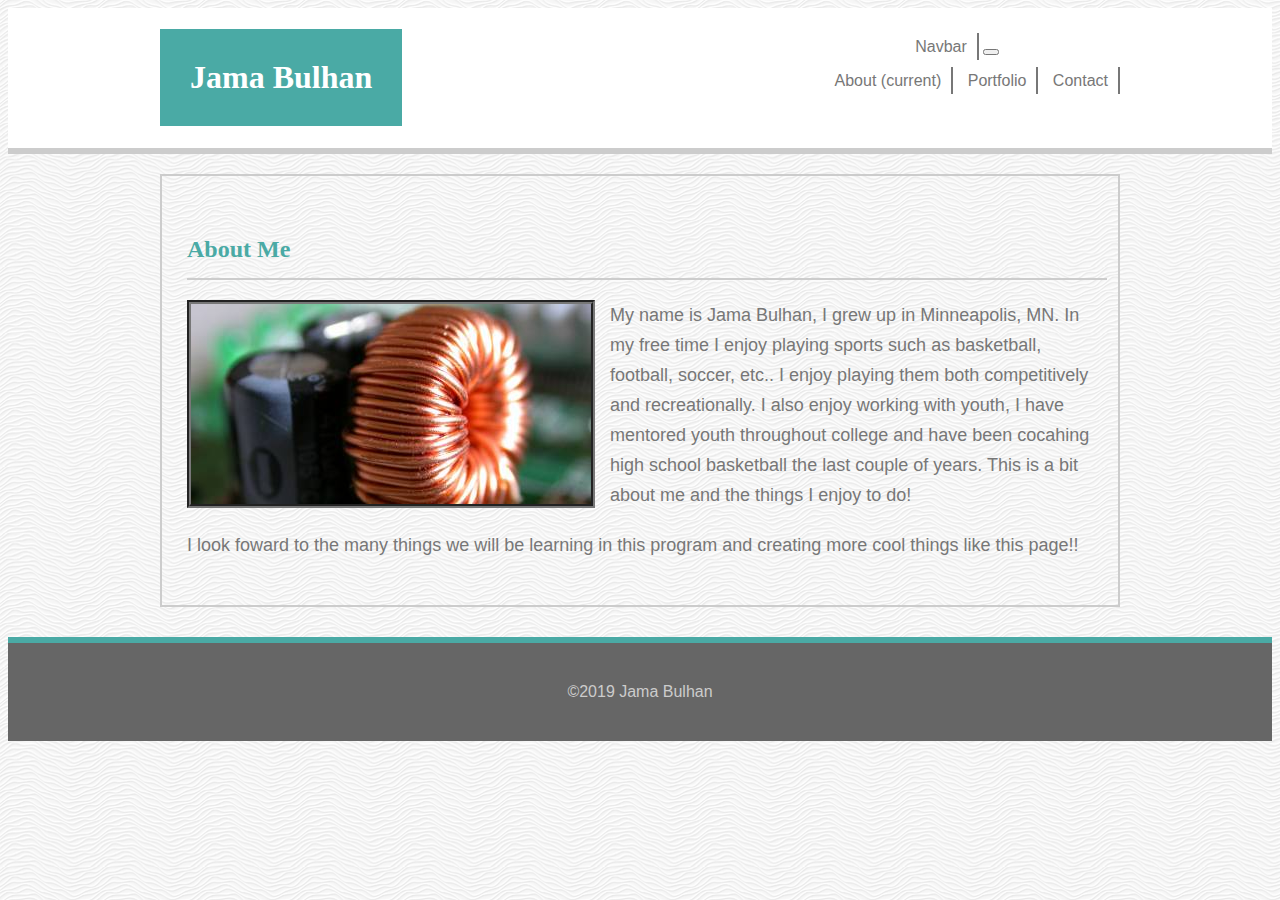
==== index.html @ 17a19711 "updated" ====
<!DOCTYPE <!DOCTYPE html>
<html>

<head>
    <meta charset="utf-8" />
    <title> Main Page | Basic Portfolio</title>
    <link rel="stylesheet" href="https://stackpath.bootstrapcdn.com/bootstrap/4.2.1/css/bootstrap.min.css" integrity="sha384-GJzZqFGwb1QTTN6wy59ffF1BuGJpLSa9DkKMp0DgiMDm4iYMj70gZWKYbI706tWS" crossorigin="anonymous">
    <!-- <link rel="stylesheet"  href="./assets/css/reset.css" /> -->
    <link rel="stylesheet" href="./assets copy/css/style.css" />
</head>
<body>
    <header>
            
        <div class= "wrapper">
         
            <div class="container">
                    <h1>Jama Bulhan</h1>
                <nav class="navbar navbar-expand-lg navbar-light bg-light">
                  <a class="navbar-brand" href="#">Navbar</a>
                  <button class="navbar-toggler" type="button" data-toggle="collapse" data-target="#navbarNav" aria-controls="navbarNav" aria-expanded="false" aria-label="Toggle navigation">
                    <span class="navbar-toggler-icon"></span>
                  </button>
                  <div class="collapse navbar-collapse" id="navbarNav">
                    <ul class="navbar-nav">
                      <li class="nav-item active">
                        <a class="nav-link" href="index.html">About <span class="sr-only">(current)</span></a>
                      </li>
                      <li class="nav-item">
                        <a class="nav-link" href="portfolio.html">Portfolio</a>
                      </li>
                      <li class="nav-item">
                        <a class="nav-link" href="contact.html">Contact</a>
                      </li>
                    </ul>
                  </div>
                </nav>
              </div>
            </div>

    </header>
  

    <div class="wrapper">
        <section id="left-column">
            <h2>About Me</h2>

            <img src="assets copy/images/Placeholder.jpeg" alt="Placeholder Photo" class=inline-img> 

            <p> My name is Jama Bulhan, I grew up in Minneapolis, MN. In my free time I enjoy playing sports such as basketball, football, soccer, etc.. I enjoy playing them both competitively and recreationally. I also enjoy working with youth, I have mentored youth throughout college and have been cocahing high school basketball the last couple of years. This is a bit about me and the things I enjoy to do! </p> 
      
            <p>I look foward to the many things we will be learning in this program and creating more cool things like this page!!</p>
        </section>
    </div>

    <div class="clearfix"></div>

    <footer>
        &copy;2019 Jama Bulhan
    </footer>

    <div class="row">
            <div class="col-12 col-md-8"></div>
            <div class="col-6 col-md-4"></div>
          </div>
          
          <div class="row">
            <div class="col-6 col-md-4"></div>
            <div class="col-6 col-md-4"></div>
            <div class="col-6 col-md-4"></div>
          </div>
          
          <div class="row">
            <div class="col-6"></div>
            <div class="col-6"></div>
          </div>

</body>
</html>
---- assets copy/css/style.css ----
* {
    box-sizing: border-box;
}

body {
    background: url('../images/white-waves.png') repeat;
    font-family: Arial, Arial, Helvetica, sans-serif; 
    overflow: auto;
    color: #777777;
}

h1, h2, h3, h4, h5, h6 {
    font-family: Georgia, 'Times New Roman', Times, serif;
    color: #4aaaa5;
    font-weight: bold;
}

header {
    background: #ffffff;
    border-bottom: 6px solid #cccccc;
    margin-bottom: 20px;
}

h1 {
    background-color: #4aaaa5;
    color: white;
    display: inline-block;
    padding: 30px;
    font-size: 24x;
}

nav { 
    width: 350x;
    margin-top: 30px;
    text-align: center; 
    float: right;
}

nav ul li {
    display: inline;
}

nav a{
    color: #777777;
    font-size: 16px;
    padding: 5px 10px;
    border-right: 2px solid #777777;
    text-decoration: none;
}

p {
    font-size: 18px;
    line-height: 30px;
    margin-bottom: 20px;
}

footer{
   background: #666666;
   border-top: 6px solid #4aaaa5;
   color: #cccccc;
   text-align: center;
   padding: 40px;
   margin-top: 30px;
}

form label{
    font-size: 20px;
    display: block;
}

form input, form textarea {
    display: block;
    width: 100%;
    margin: 5px 0 20px 0;
    border: 3px solid #cccccc;
    padding: 10px;
    font-size: 18px;
}

form button{
    background: #cccccc;
    color: #4aaaa5;
    padding: 15px 20px;
    margin: 10px 0;
    font-size: 16px;
}

textarea {
    height: 300px;
}

.wrapper {
    width: 960px;
    margin: 0 auto;
}

.clearfix{
    display:block;
    clear: both;
}

.portfolio-pic {
    position: relative;
    margin-bottom: 20px; 
    width: 33.33%;
    float: left;
    height: 250px;
 }

 .portfolio-pic h4 {
    text-align: center;
    padding: 20px 0;
    position: absolute;
    bottom:15px;
    width: 15px;
 }

section {
    background: whtie;
    padding:25px;
    border: 2px solid #cccccc;
}

.inline-img{
    float: left;
    margin: 0 15px 15px 0;
    border: 4px groove #777777;
}

#left-column {
    width: 960px;
    float: left;
}

#left-column h2{
    width: 920px;
    padding: 15px 0;
    margin-bottom: 20px;
    border-bottom: 2px solid #cccccc;
    
}

#pic1 {
    background: url('../images/aniket-deole-294646-unsplash.jpg');
    background-size: cover;
    background-repeat: no-repeat;
    width: 100px;
    height: 100px;
    object-fit: contain;
    clear: both;
}

#pic2 {
    background: url('../images/daniela-cuevas-21225-unsplash.jpg');
    background-size: cover;
    background-repeat: no-repeat;
    width: 100px;
    height: 100px;
    object-fit: contain;
    clear: both;
}

#pic3{
    background: url('../images/irene-davila-329992-unsplash.jpg');
    background-size: cover;
    background-repeat: no-repeat;
    width: 100px;
    height: 100px;
    object-fit: contain;
    clear: both;
}

#pic4 {
    background: url('../images/jeremy-bishop-527439-unsplash.jpg');
    background-size: cover;
    background-repeat: no-repeat;
    width: 100px;
    height: 100px;
    object-fit: contain;
    clear: both;
} 

#pic5 {
    background: url('../images/pietro-de-grandi-329892-unsplash.jpg');
    background-size: cover;
    background-repeat: no-repeat; 
    width: 100px;
    height: 100px;
    object-fit: contain;
    clear: both;
}

#pic6 {
   background: url('../images/rob-bates-701730-unsplash.jpg');
   background-size: cover;
    background-repeat: no-repeat;
    width: 100px;
    height: 100px;
    object-fit: contain;
    clear: both;
}
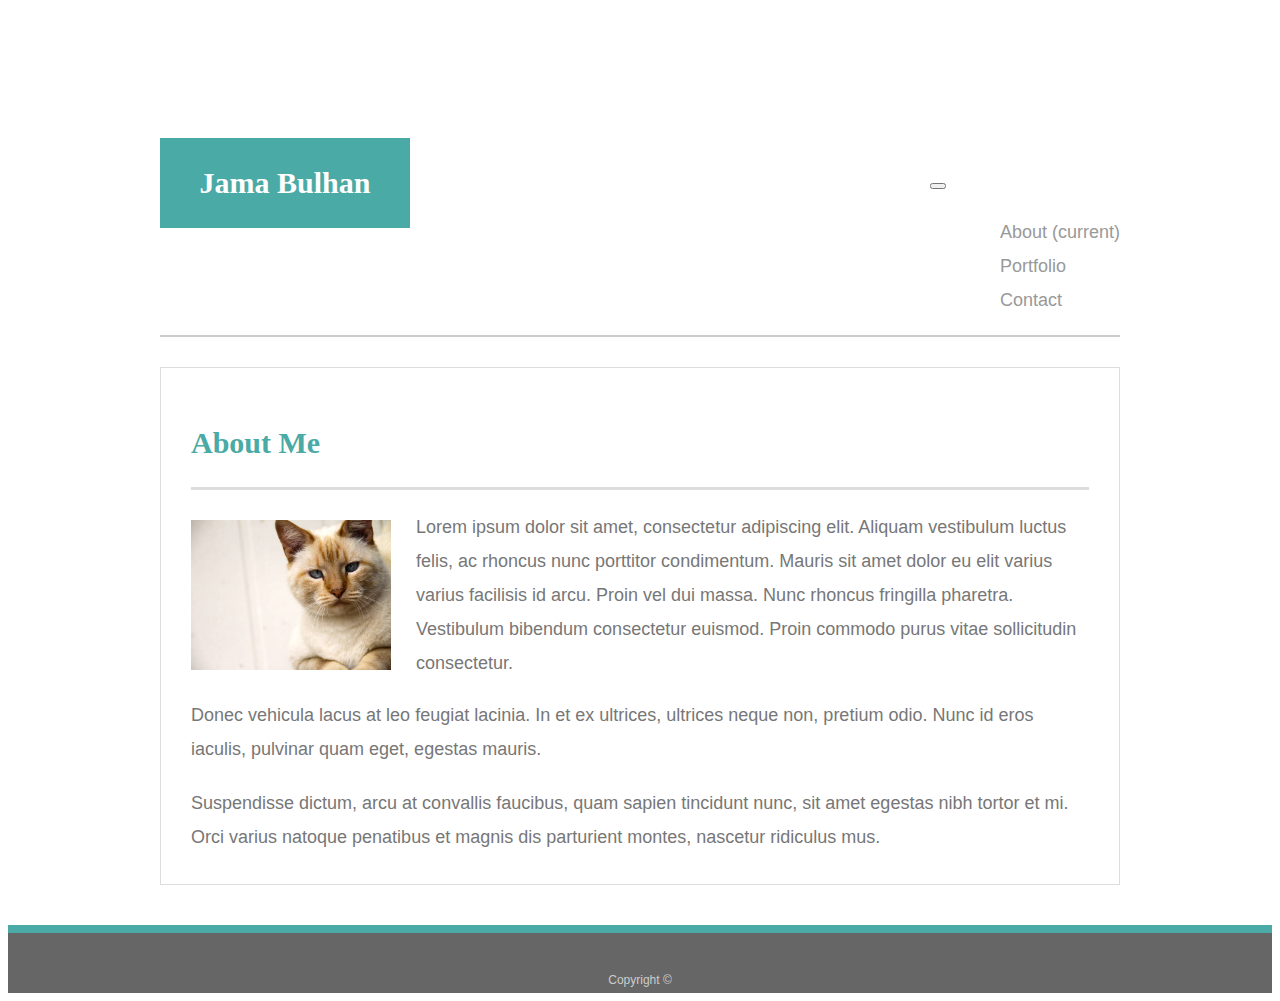
==== commit 22be10a7: "updated" ====
--- a/index.html
+++ b/index.html
@@ -1,78 +1,99 @@
-<!DOCTYPE <!DOCTYPE html>
-<html>
+<!doctype html>
+<html lang="en-us">
 
 <head>
-    <meta charset="utf-8" />
-    <title> Main Page | Basic Portfolio</title>
-    <link rel="stylesheet" href="https://stackpath.bootstrapcdn.com/bootstrap/4.2.1/css/bootstrap.min.css" integrity="sha384-GJzZqFGwb1QTTN6wy59ffF1BuGJpLSa9DkKMp0DgiMDm4iYMj70gZWKYbI706tWS" crossorigin="anonymous">
-    <!-- <link rel="stylesheet"  href="./assets/css/reset.css" /> -->
-    <link rel="stylesheet" href="./assets copy/css/style.css" />
+  <meta charset="UTF-8">
+  <meta name="viewport" content="width=device-width, initial-scale=1.0">
+  <title>About | Your Name</title>
+  <link rel="stylesheet" href="https://stackpath.bootstrapcdn.com/bootstrap/4.2.1/css/bootstrap.min.css" integrity="sha384-GJzZqFGwb1QTTN6wy59ffF1BuGJpLSa9DkKMp0DgiMDm4iYMj70gZWKYbI706tWS"
+    crossorigin="anonymous">
+  <link rel="stylesheet" type="text/css" href="assets/css/style.css">
 </head>
+
 <body>
-    <header>
-            
-        <div class= "wrapper">
-         
-            <div class="container">
-                    <h1>Jama Bulhan</h1>
-                <nav class="navbar navbar-expand-lg navbar-light bg-light">
-                  <a class="navbar-brand" href="#">Navbar</a>
-                  <button class="navbar-toggler" type="button" data-toggle="collapse" data-target="#navbarNav" aria-controls="navbarNav" aria-expanded="false" aria-label="Toggle navigation">
-                    <span class="navbar-toggler-icon"></span>
-                  </button>
-                  <div class="collapse navbar-collapse" id="navbarNav">
-                    <ul class="navbar-nav">
-                      <li class="nav-item active">
-                        <a class="nav-link" href="index.html">About <span class="sr-only">(current)</span></a>
-                      </li>
-                      <li class="nav-item">
-                        <a class="nav-link" href="portfolio.html">Portfolio</a>
-                      </li>
-                      <li class="nav-item">
-                        <a class="nav-link" href="contact.html">Contact</a>
-                      </li>
-                    </ul>
-                  </div>
-                </nav>
-              </div>
+
+  <div id="main-container" class="container">
+    <!--Row 0-->
+
+    <div class="col-sm-12">
+      <div class="row">
+        <header id="masthead">
+          <div class="container">
+            <a href="index.html" id="logo">Jama Bulhan</a>
+          </div>
+
+          <nav class="navbar navbar-expand-lg navbar-light bg-light">
+            <button class="navbar-toggler" type="button" data-toggle="collapse" data-target="#navbarNav" aria-controls="navbarNav"
+              aria-expanded="false" aria-label="Toggle navigation">
+              <span class="navbar-toggler-icon"></span>
+            </button>
+            <div class="collapse navbar-collapse" id="navbarNav">
+              <ul class="navbar-nav">
+                <li class="nav-item active">
+                  <a class="nav-link" href="index.html">About <span class="sr-only">(current)</span></a>
+                </li>
+                <li class="nav-item">
+                  <a class="nav-link" href="portfolio.html">Portfolio</a>
+                </li>
+                <li class="nav-item">
+                  <a class="nav-link" href="contact.html">Contact</a>
+                </li>
+              </ul>
             </div>
+          </nav>
 
-    </header>
-  
 
-    <div class="wrapper">
-        <section id="left-column">
-            <h2>About Me</h2>
+        </header>
 
-            <img src="assets copy/images/Placeholder.jpeg" alt="Placeholder Photo" class=inline-img> 
-
-            <p> My name is Jama Bulhan, I grew up in Minneapolis, MN. In my free time I enjoy playing sports such as basketball, football, soccer, etc.. I enjoy playing them both competitively and recreationally. I also enjoy working with youth, I have mentored youth throughout college and have been cocahing high school basketball the last couple of years. This is a bit about me and the things I enjoy to do! </p> 
-      
-            <p>I look foward to the many things we will be learning in this program and creating more cool things like this page!!</p>
-        </section>
+        <!-- End Column -->
+      </div>
+      <!--End Row-->
     </div>
 
-    <div class="clearfix"></div>
 
-    <footer>
-        &copy;2019 Jama Bulhan
-    </footer>
 
-    <div class="row">
-            <div class="col-12 col-md-8"></div>
-            <div class="col-6 col-md-4"></div>
-          </div>
-          
-          <div class="row">
-            <div class="col-6 col-md-4"></div>
-            <div class="col-6 col-md-4"></div>
-            <div class="col-6 col-md-4"></div>
-          </div>
-          
-          <div class="row">
-            <div class="col-6"></div>
-            <div class="col-6"></div>
-          </div>
+
+
+
+    <section class="main-section">
+
+      <!--Row 1 -->
+      <div class="row">
+        <div class="col-sm-12">
+
+          <h1>About Me</h1>
+        </div>
+        <div class="col-sm-12">
+          <img src="assets/images/01-Class-Content_02-css-bootstrap_02-Homework_Instructions_Part 2 Portfolio Starter Template_assets_images_cat.jpg"
+            class="auth-image" alt="Jama Bulhan">
+
+          <p>Lorem ipsum dolor sit amet, consectetur adipiscing elit. Aliquam vestibulum luctus felis, ac rhoncus nunc
+            porttitor condimentum. Mauris sit amet dolor eu elit varius varius facilisis id arcu. Proin vel dui massa.
+            Nunc rhoncus fringilla pharetra. Vestibulum bibendum consectetur euismod. Proin commodo purus vitae
+            sollicitudin consectetur.</p>
+        </div>
+        <div class="col-sm-12">
+          <p>Donec vehicula lacus at leo feugiat lacinia. In et ex ultrices, ultrices neque non, pretium odio. Nunc id
+            eros iaculis, pulvinar quam eget, egestas mauris.</p>
+
+          <p>Suspendisse dictum, arcu at convallis faucibus, quam sapien tincidunt nunc, sit amet egestas nibh tortor
+            et mi. Orci varius natoque penatibus et magnis dis parturient montes, nascetur ridiculus mus.</p>
+        </div>
+
+      </div>
+    </section>
+
+  </div>
+
+  <footer>
+    <div class="container">
+      Copyright &copy;
+    </div>
+  </footer>
+
+
+  </div>
 
 </body>
-</html>
+
+</html>--- a/assets/css/style.css
+++ b/assets/css/style.css
@@ -0,0 +1,217 @@
+body {
+  font-family: Arial, "Helvetica Neue", Helvetica, sans-serif;
+  font-size: 18px;
+  line-height: 34px;
+  color: #777777;
+  background: url("../images/concrete_seamless.png");
+}
+
+* {
+  box-sizing: border-box;
+}
+
+/* general */
+
+.container {
+  width: 100%;
+  max-width: 960px;
+  margin: 0 auto;
+  clear: both;
+}
+
+h1,
+h2,
+h3,
+p {
+  margin-bottom: 20px;
+}
+
+p:last-child {
+  margin-bottom: 0;
+}
+
+h1,
+h2,
+h3 {
+  font-family: Georgia, Times, "Times New Roman", serif;
+  font-weight: 700;
+  color: #4aaaa5;
+}
+
+h1 {
+  padding-bottom: 20px;
+  font-size: 30px;
+  line-height: 49px;
+  border-bottom: 3px solid #dddddd;
+}
+
+h2,
+h3 {
+  font-size: 22px;
+}
+
+/* header */
+
+#masthead {
+  position: static;
+  z-index: 99;
+  width: 100%;
+  margin: 0 0 30px;
+  overflow: auto;
+  color: #ffffff;
+  background: #ffffff;
+  border-bottom: 2px solid #cccccc;
+}
+
+#logo {
+  float: left;
+  width: 250px;
+  height: 90px;
+  font-family: Georgia, Times, "Times New Roman", serif;
+  font-size: 30px;
+  font-weight: 700;
+  line-height: 90px;
+  color: #ffffff;
+  text-align: center;
+  text-decoration: none;
+  background: #4aaaa5;
+}
+
+nav {
+  float: right;
+  margin-top: 25px;
+}
+
+nav a {
+  display: inline-block;
+  padding-left: 15px;
+  margin-left: 15px;
+  line-height: 18px;
+  color: #999;
+  text-decoration: none;
+  border-left: 1px solid #efefef;
+}
+
+nav a:first-child {
+  border-left: 0 none;
+}
+
+/* footer */
+
+footer {
+  padding: 30px 0;
+  clear: both;
+  font-size: 12px;
+  color: #ffffff;
+  color: #cccccc;
+  text-align: center;
+  background: #666666;
+  border-top: 8px solid #4aaaa5;
+  height: 50px;
+}
+
+h3, h2 {
+  padding-bottom: 20px;
+  margin-bottom: 15px;
+  line-height: 22px;
+  border-bottom: 2px solid #eeeeee;
+}
+
+/* main */
+
+#main-container {
+  padding-top: 130px;
+  min-height: calc(100vh - 70px);
+}
+
+.main-section {
+  float: left;
+  width: 100%;
+  max-width: 960px;
+  padding: 30px;
+  margin: 0 0 40px;
+  background: #ffffff;
+  border: 1px solid #dddddd;
+}
+
+/* portfolio page */
+
+.work {
+  position: relative;
+  float: left;
+  width: 274px;
+  margin: 20px 0 25px;
+  overflow: auto;
+}
+
+.work:nth-child(even) {
+  margin-right: 40px;
+}
+
+.work img {
+  width: 100%;
+  border: 0 none;
+  opacity: 0.8;
+}
+
+.work h3 {
+  position: absolute;
+  bottom: 20px;
+  width: 100%;
+  padding: 15px;
+  margin-bottom: 0;
+  font-weight: 300;
+  line-height: 30px;
+  color: #ffffff;
+  text-align: center;
+  background: #4aaaa5;
+  border-bottom: 0;
+}
+
+.auth-image {
+  float: left;
+  width: 200px;
+  height: auto;
+  margin-top: 10px;
+  margin-right: 25px;
+}
+
+/* contact page */
+
+#contact-form ul {
+  margin-bottom: 20px;
+}
+
+#contact-form li {
+  margin-bottom: 10px;
+}
+
+label,
+input[type=text],
+input[type=email],
+textarea {
+  display: block;
+  width: 100%;
+}
+
+input[type=text],
+input[type=email],
+textarea {
+  height: 35px;
+  padding: 0 10px;
+  font-size: 14px;
+  border: 1px solid #dddddd;
+}
+
+textarea {
+  height: 200px;
+}
+
+input[type=submit] {
+  padding: 10px 30px;
+  font-size: 18px;
+  color: #ffffff;
+  cursor: pointer;
+  background: #4aaaa5;
+  border: 0 none;
+}
